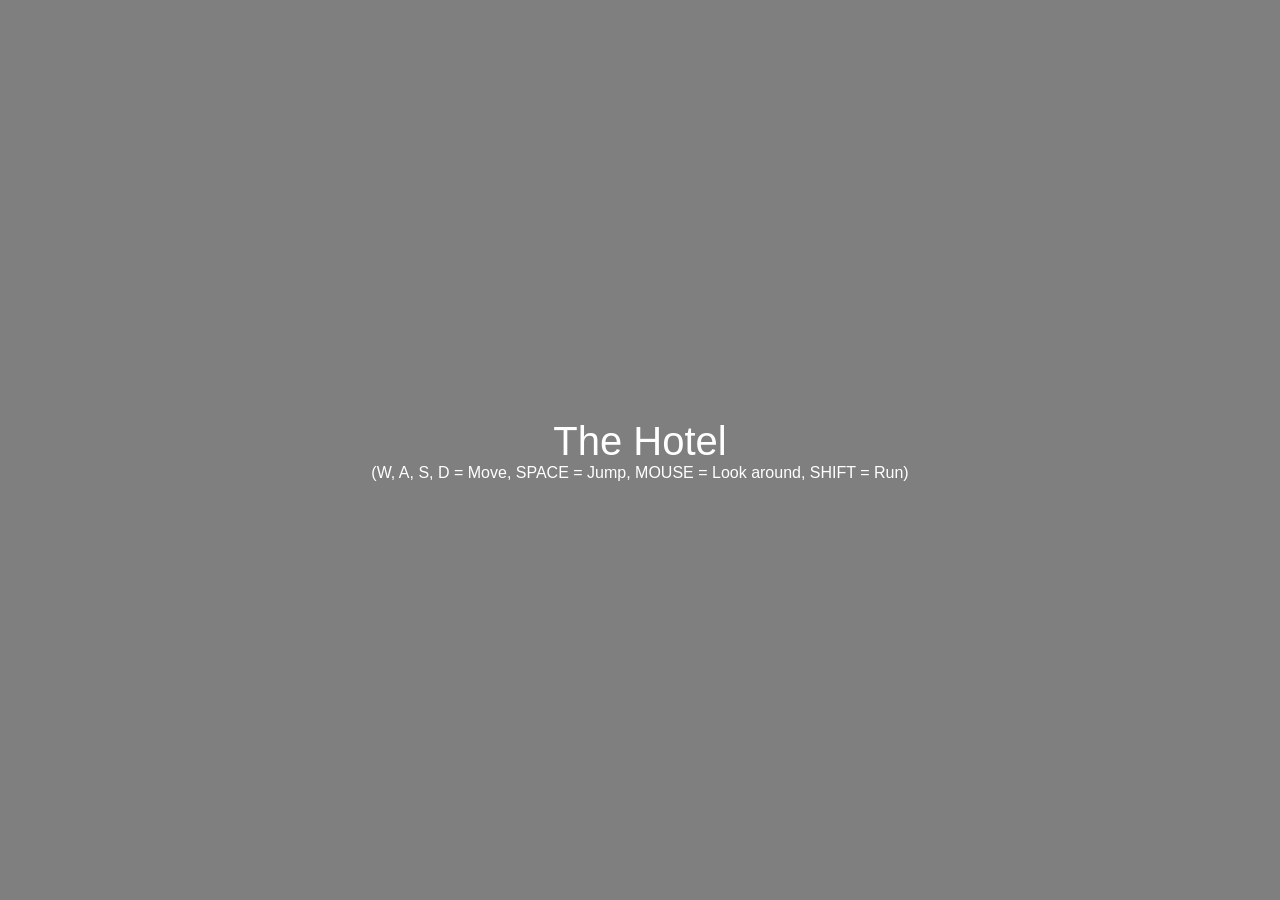
==== index.html @ 20c46742 "Cleaned up js folder. Trying to get interaction working." ====
<html>

<head>
<meta charset="utf-8"/>
<title>Advanced Graphics Assignment</title>
<link rel="stylesheet" type="text/css" href="css/stylesheet.css"></link>
</head>

<body>
<div id="blocker">

	<div id="instructions">
		<span style="font-size:40px">The Hotel</span>
		<br />
		(W, A, S, D = Move, SPACE = Jump, MOUSE = Look around, SHIFT = Run)
	</div>

</div>

<script src = "https://threejs.org/build/three.js" ></script>
<script src="js/PointerLockControls.js"></script>
<script src="js/OBJLoader.js"></script>
<script src="js/MTLLoader.js"></script>
<script src="js/custom.js"></script>
<script src="js/movement.js"></script>
</body>

</html>
---- css/stylesheet.css ----
html, body {
				width: 100%;
				height: 100%;
			}

			body {
				background-color: #ffffff;
				margin: 0;
				overflow: hidden;
				font-family: arial;
			}

			#blocker {

				position: absolute;

				width: 100%;
				height: 100%;

				background-color: rgba(0,0,0,0.5);

			}

			#instructions {

				width: 100%;
				height: 100%;

				display: -webkit-box;
				display: -moz-box;
				display: box;

				-webkit-box-orient: horizontal;
				-moz-box-orient: horizontal;
				box-orient: horizontal;

				-webkit-box-pack: center;
				-moz-box-pack: center;
				box-pack: center;

				-webkit-box-align: center;
				-moz-box-align: center;
				box-align: center;

				color: #ffffff;
				text-align: center;

				cursor: pointer;
canvas {width: 100%; height 100%;}
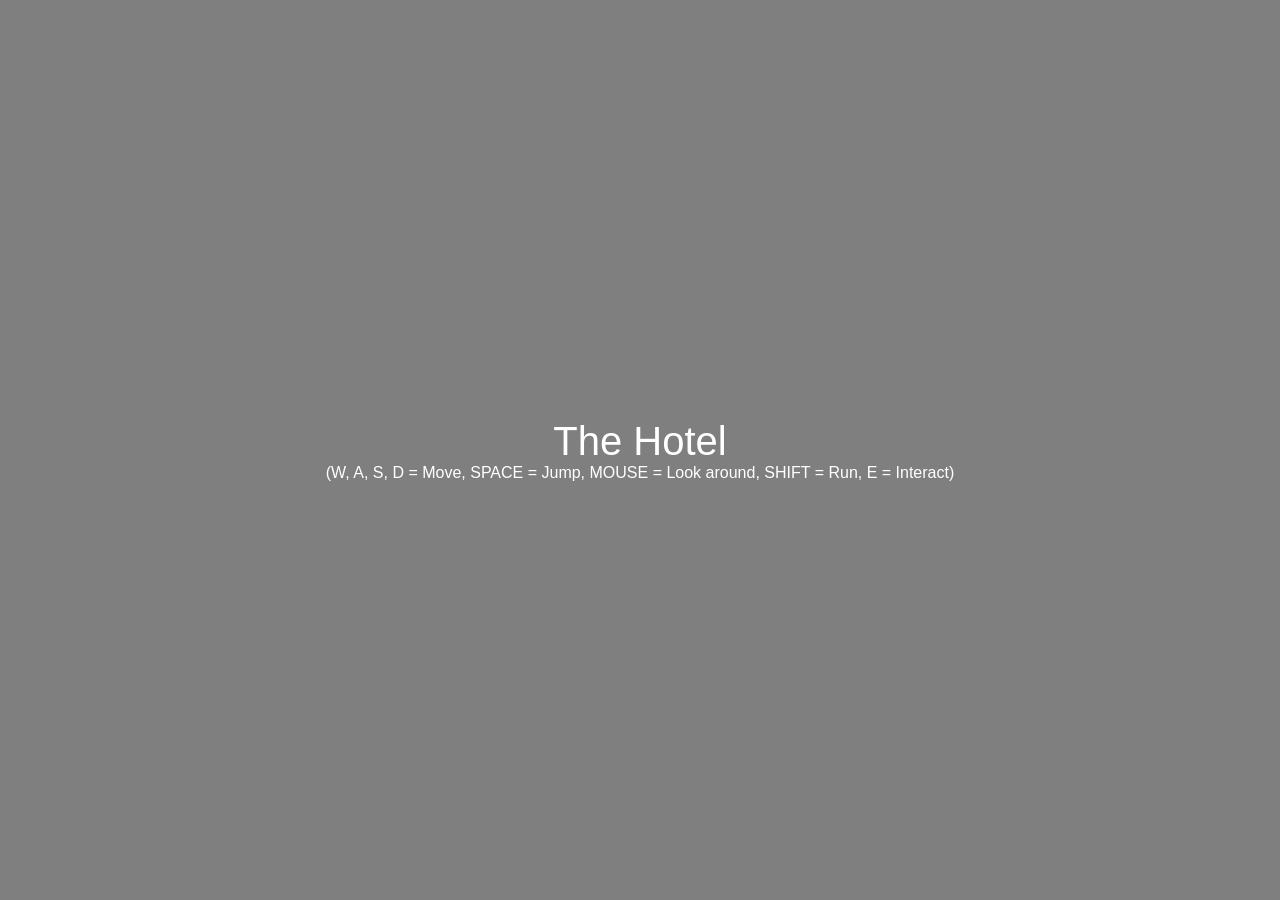
==== commit 9d6cabfe: "Added door textures" ====
--- a/index.html
+++ b/index.html
@@ -1,31 +1,28 @@
 <html>
 
 <head>
-<meta charset="utf-8"/>
-<title>Advanced Graphics Assignment</title>
-<link rel="stylesheet" type="text/css" href="css/stylesheet.css"></link>
+    <meta charset="utf-8" />
+    <title>Advanced Graphics Assignment</title>
+    <link rel="stylesheet" type="text/css" href="css/stylesheet.css"></link>
 </head>
 
 <body>
-<div id="blocker">
+    <div id="blocker">
 
-	<div id="instructions">
-		<span style="font-size:40px">The Hotel</span>
-		<br />
-		(W, A, S, D = Move, SPACE = Jump, MOUSE = Look around, SHIFT = Run)
-	</div>
+        <div id="instructions">
+            <span style="font-size:40px">The Hotel</span>
+            <br /> (W, A, S, D = Move, SPACE = Jump, MOUSE = Look around, SHIFT = Run, E = Interact)
+        </div>
 
-</div>
+    </div>
 
-<script src = "https://threejs.org/build/three.js" ></script>
-<script src="js/PointerLockControls.js"></script>
-<script src="js/OBJLoader.js"></script>
-<script src="js/MTLLoader.js"></script>
-<script src="js/custom.js"></script>
-<script src="js/movement.js"></script>
+    <script src="https://threejs.org/build/three.js"></script>
+    <script src="js/PointerLockControls.js"></script>
+    <script src="js/OBJLoader.js"></script>
+    <script src="js/MTLLoader.js"></script>
+    <script src="js/stats.min.js"></script>
+    <script src="js/custom.js"></script>
+    <script src="js/movement.js"></script>
 </body>
 
-</html>
-
-
-
+</html>
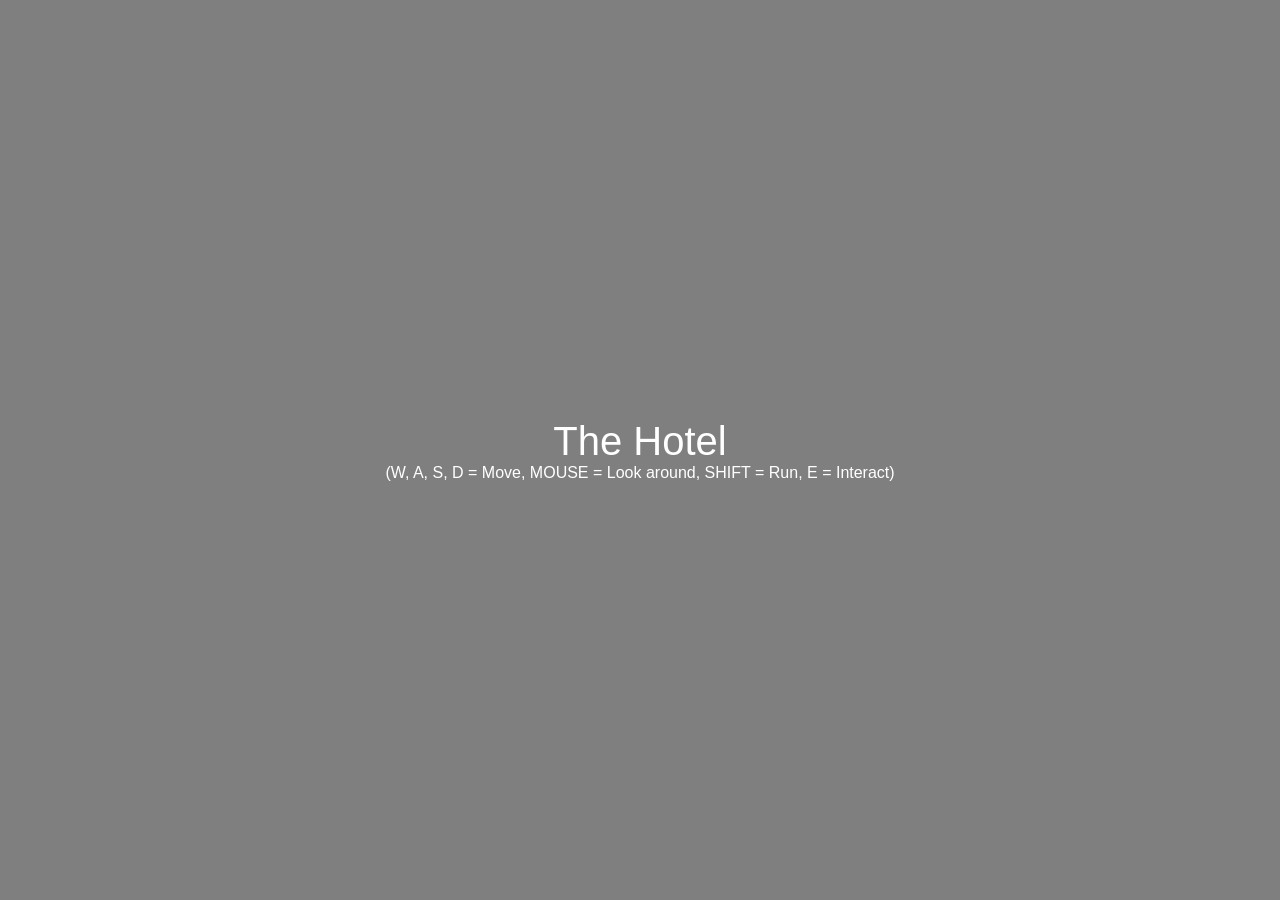
==== commit 595c766f: "Bathroom finished" ====
--- a/index.html
+++ b/index.html
@@ -11,7 +11,7 @@
 
         <div id="instructions">
             <span style="font-size:40px">The Hotel</span>
-            <br /> (W, A, S, D = Move, SPACE = Jump, MOUSE = Look around, SHIFT = Run, E = Interact)
+            <br /> (W, A, S, D = Move, MOUSE = Look around, SHIFT = Run, E = Interact)
         </div>
 
     </div>
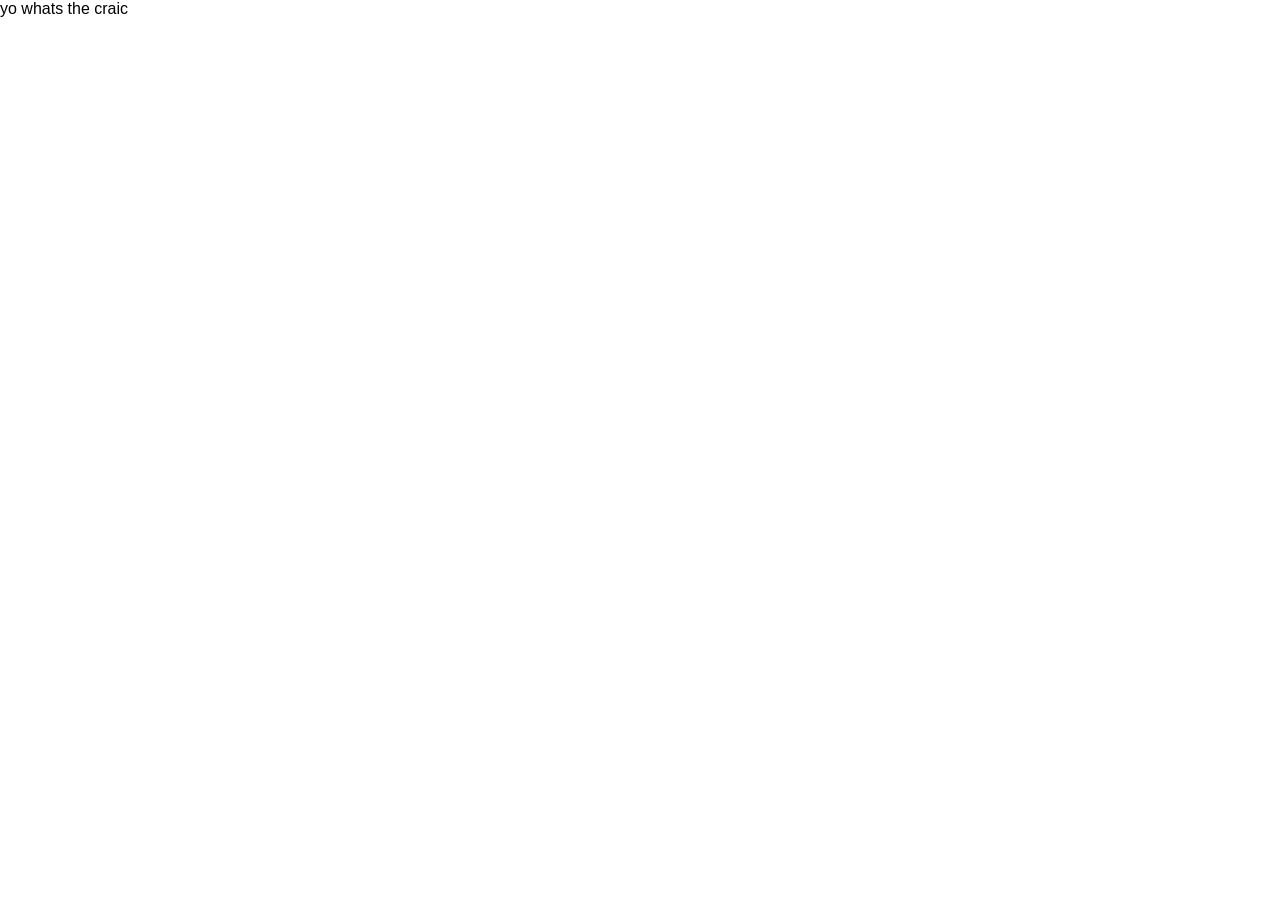
==== commit 0a3460d6: "implemented first version of homepage" ====
--- a/index.html
+++ b/index.html
@@ -2,19 +2,13 @@
 
 <head>
     <meta charset="utf-8" />
-    <title>Advanced Graphics Assignment</title>
+    <title>Christian Holland</title>
     <link rel="stylesheet" type="text/css" href="css/stylesheet.css"></link>
 </head>
 
 <body>
-    <div id="blocker">
 
-        <div id="instructions">
-            <span style="font-size:40px">The Hotel</span>
-            <br /> (W, A, S, D = Move, MOUSE = Look around, SHIFT = Run, E = Interact)
-        </div>
-
-    </div>
+    yo whats the craic
 
     <script src="https://threejs.org/build/three.js"></script>
     <script src="js/PointerLockControls.js"></script>
@@ -25,4 +19,4 @@
     <script src="js/movement.js"></script>
 </body>
 
-</html>+</html>
--- a/css/stylesheet.css
+++ b/css/stylesheet.css
@@ -1,49 +1,71 @@
-html, body {
-				width: 100%;
-				height: 100%;
-			}
-
-			body {
-				background-color: #ffffff;
-				margin: 0;
-				overflow: hidden;
-				font-family: arial;
-			}
-
-			#blocker {
-
-				position: absolute;
-
-				width: 100%;
-				height: 100%;
-
-				background-color: rgba(0,0,0,0.5);
-
-			}
-
-			#instructions {
-
-				width: 100%;
-				height: 100%;
-
-				display: -webkit-box;
-				display: -moz-box;
-				display: box;
-
-				-webkit-box-orient: horizontal;
-				-moz-box-orient: horizontal;
-				box-orient: horizontal;
-
-				-webkit-box-pack: center;
-				-moz-box-pack: center;
-				box-pack: center;
-
-				-webkit-box-align: center;
-				-moz-box-align: center;
-				box-align: center;
-
-				color: #ffffff;
-				text-align: center;
-
-				cursor: pointer;
-canvas {width: 100%; height 100%;}
+                    html,
+                body {
+                    width: 100%;
+                    height: 100%;
+                }
+                
+                body {
+                    background-color: #ffffff;
+                    margin: 0;
+                    overflow: hidden;
+                    font-family: arial;
+                }
+                
+                #blocker {
+                    position: absolute;
+                    width: 100%;
+                    height: 100%;
+                    background-color: rgba(0, 0, 0, 0.5);
+                }
+                
+                #passout {
+                    width: 100%;
+                    height: 100%;
+                    background-color: #000;
+                    display: none;
+                }
+                
+                #wakeup {
+                    width: 100%;
+                    height: 100%;
+                    background-color: #000;
+                    display: block;
+                }
+                
+                #refresh {
+                    position: absolute;
+                    width: 100%;
+                    height: 100%;
+                    background-color: #000;
+                    display: none;
+                }
+                
+                #refresh span {
+                    top: 50%;
+                    color: #fff;
+                    position: absolute;
+                    text-align: center;
+                }
+                
+                #instructions {
+                    width: 100%;
+                    height: 100%;
+                    display: -webkit-box;
+                    display: -moz-box;
+                    display: box;
+                    -webkit-box-orient: horizontal;
+                    -moz-box-orient: horizontal;
+                    box-orient: horizontal;
+                    -webkit-box-pack: center;
+                    -moz-box-pack: center;
+                    box-pack: center;
+                    -webkit-box-align: center;
+                    -moz-box-align: center;
+                    box-align: center;
+                    color: #ffffff;
+                    text-align: center;
+                    cursor: pointer;
+                    canvas {
+                        width: 100%;
+                        height 100%;
+                    }
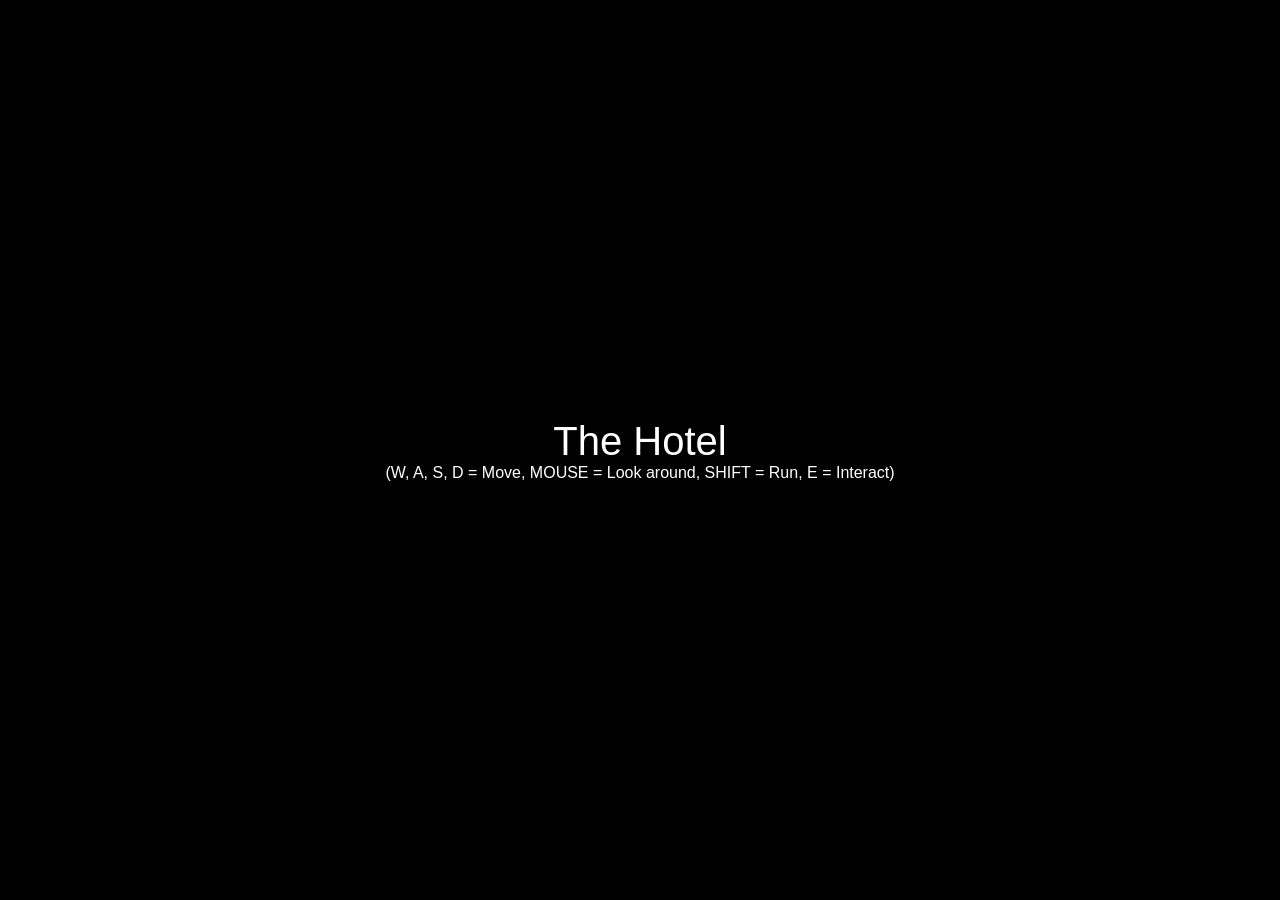
==== commit b0af3c6b: "removed scuffed old index" ====
--- a/index.html
+++ b/index.html
@@ -2,14 +2,35 @@
 
 <head>
     <meta charset="utf-8" />
-    <title>Christian Holland</title>
+    <title>Advanced Graphics Assignment</title>
     <link rel="stylesheet" type="text/css" href="css/stylesheet.css"></link>
 </head>
 
 <body>
+    <div id="blocker">
+        <!-- load instructions for when esc is pressed -->
+        <div id="instructions">
+            <span style="font-size:40px">The Hotel</span>
+            <br /> (W, A, S, D = Move, MOUSE = Look around, SHIFT = Run, E = Interact)
+        </div>
+    </div>
 
-    yo whats the craic
+    <!-- Handle the "fade in" for when they wake up -->
+    <div id="wakeup">
 
+    </div>
+
+
+    <!-- load passout div for when hit by ghost -->
+    <div id="passout">
+
+    </div>
+    <!-- load refresh instructions for end of game -->
+    <div id="refresh">
+        <span style="font-size:40px">Stage 0 Over! Please refresh the window to go again. Next stages not complete yet!</span>
+    </div>
+
+    <!-- load js's -->
     <script src="https://threejs.org/build/three.js"></script>
     <script src="js/PointerLockControls.js"></script>
     <script src="js/OBJLoader.js"></script>
@@ -19,4 +40,4 @@
     <script src="js/movement.js"></script>
 </body>
 
-</html>
+</html>
